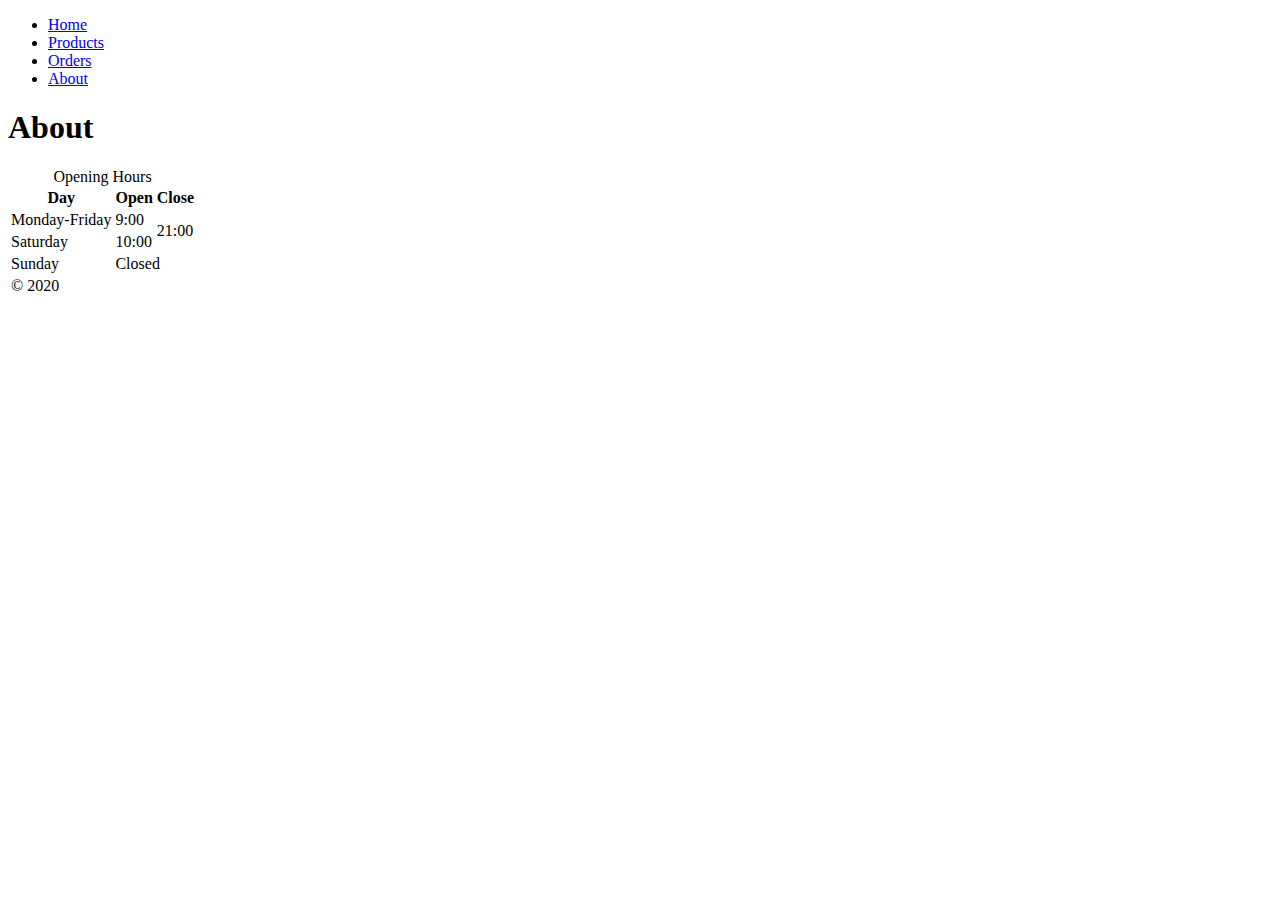
==== about.html @ 18364559 "Init page." ====
<!DOCTYPE html>
<html lang="en">

<head>
    <meta charset="UTF-8">
    <meta name="viewport" content="width=<device-width>, initial-scale=1.0">
    <title>Document</title>
</head>

<body>
    <ul>
        <li>
            <a href="/">Home</a>
        </li>
        <li>
            <a href="/pages/products.html">Products</a>
        </li>
        <li>
            <a href="/pages/orders.html">Orders</a>
        </li>
        <li>
            <a href="/about.html">About</a>
        </li>
    </ul>
    <h1>About</h1>
    <table>
        <caption>Opening Hours</caption>
        <thead>
            <tr>
                <th>Day</th>
                <th>Open</th>
                <th>Close</th>
            </tr>
        </thead>
        <tbody>
            <tr>
                <td>Monday-Friday</td>
                <td>9:00</td>
                <td rowspan="2">21:00</td>
            </tr>
            <tr>
                <td>Saturday</td>
                <td>10:00</td>
            </tr>
            <tr>
                <td>Sunday</td>
                <td colspan="2">Closed</td>
            </tr>
        </tbody>
        <tfoot>
            <tr>
                <td colspan="3">
                    &copy; 2020
                </td>
            </tr>

        </tfoot>
    </table>

</body>

</html>
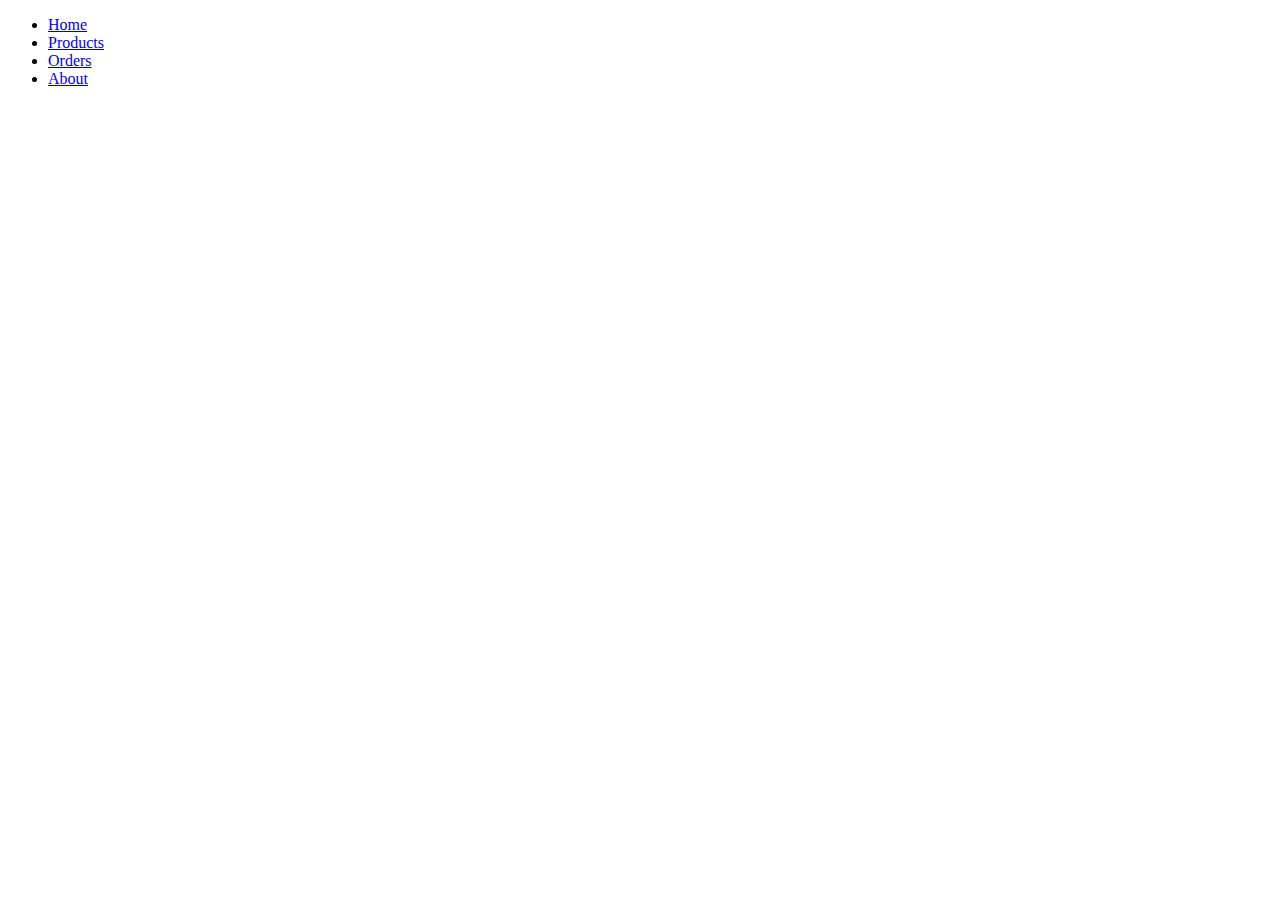
==== commit 2c30c414: "New files added" ====
--- a/about.html
+++ b/about.html
@@ -13,7 +13,7 @@
             <a href="/">Home</a>
         </li>
         <li>
-            <a href="/pages/products.html">Products</a>
+            <a href="/products.html">Products</a>
         </li>
         <li>
             <a href="/pages/orders.html">Orders</a>
@@ -22,40 +22,7 @@
             <a href="/about.html">About</a>
         </li>
     </ul>
-    <h1>About</h1>
-    <table>
-        <caption>Opening Hours</caption>
-        <thead>
-            <tr>
-                <th>Day</th>
-                <th>Open</th>
-                <th>Close</th>
-            </tr>
-        </thead>
-        <tbody>
-            <tr>
-                <td>Monday-Friday</td>
-                <td>9:00</td>
-                <td rowspan="2">21:00</td>
-            </tr>
-            <tr>
-                <td>Saturday</td>
-                <td>10:00</td>
-            </tr>
-            <tr>
-                <td>Sunday</td>
-                <td colspan="2">Closed</td>
-            </tr>
-        </tbody>
-        <tfoot>
-            <tr>
-                <td colspan="3">
-                    &copy; 2020
-                </td>
-            </tr>
-
-        </tfoot>
-    </table>
+  
 
 </body>
 
